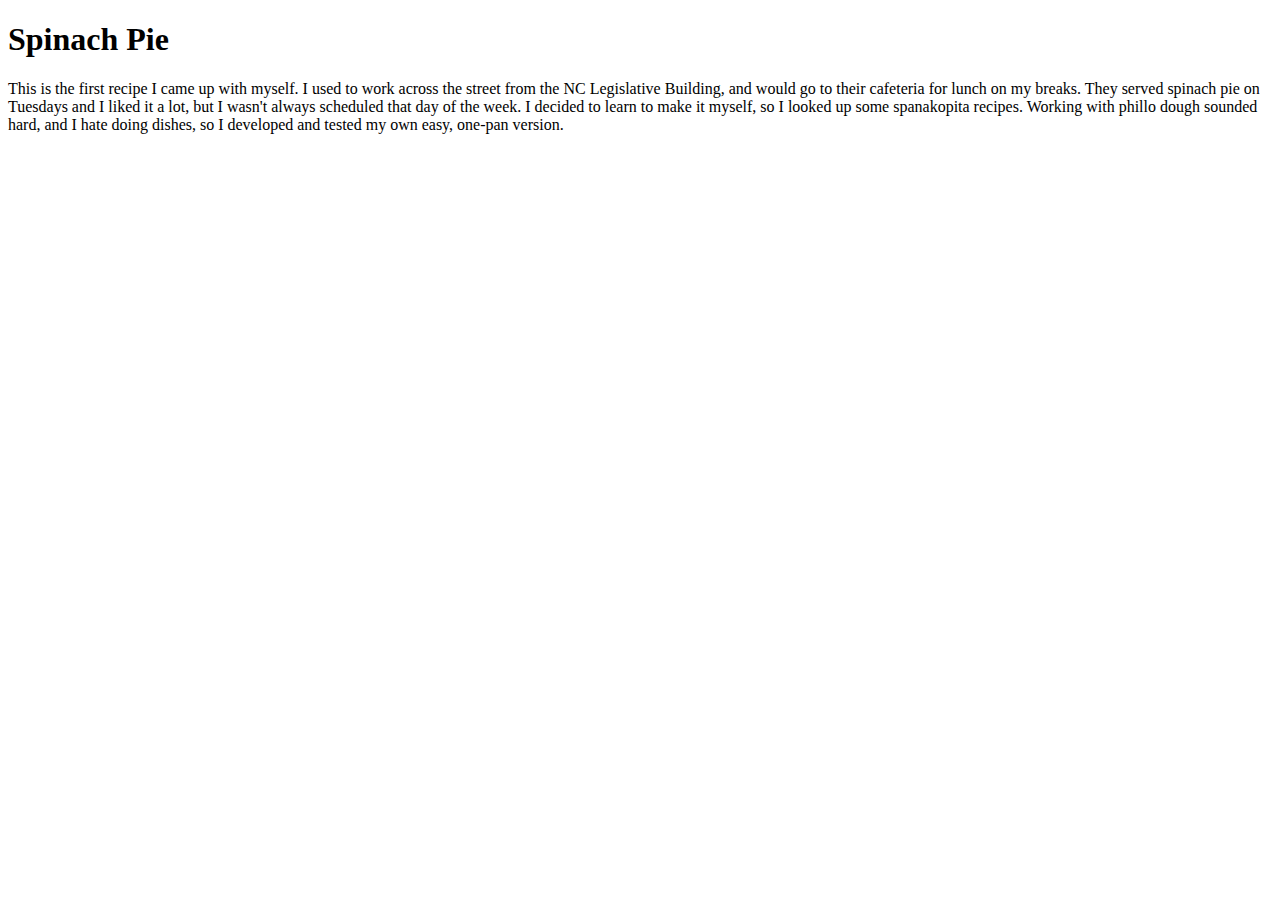
==== index.html @ efd99a6a "setup" ====
<!DOCTYPE html>
<html lang="en">
<head>
    <meta charset="UTF-8">
    <meta http-equiv="X-UA-Compatible" content="IE=edge">
    <meta name="viewport" content="width=device-width, initial-scale=1.0">
    <title>My Favorite Recipe</title>
</head>
<body>
    <h1>Spinach Pie</h1>
    <p>This is the first recipe I came up with myself. I used to work across the street from the NC Legislative Building, and would go to their cafeteria for lunch on my breaks. They served spinach pie on Tuesdays and I liked it a lot, but I wasn't always scheduled that day of the week. I decided to learn to make it myself, so I looked up some spanakopita recipes. Working with phillo dough sounded hard, and I hate doing dishes, so I developed and tested my own easy, one-pan version.</p>
</body>
</html>
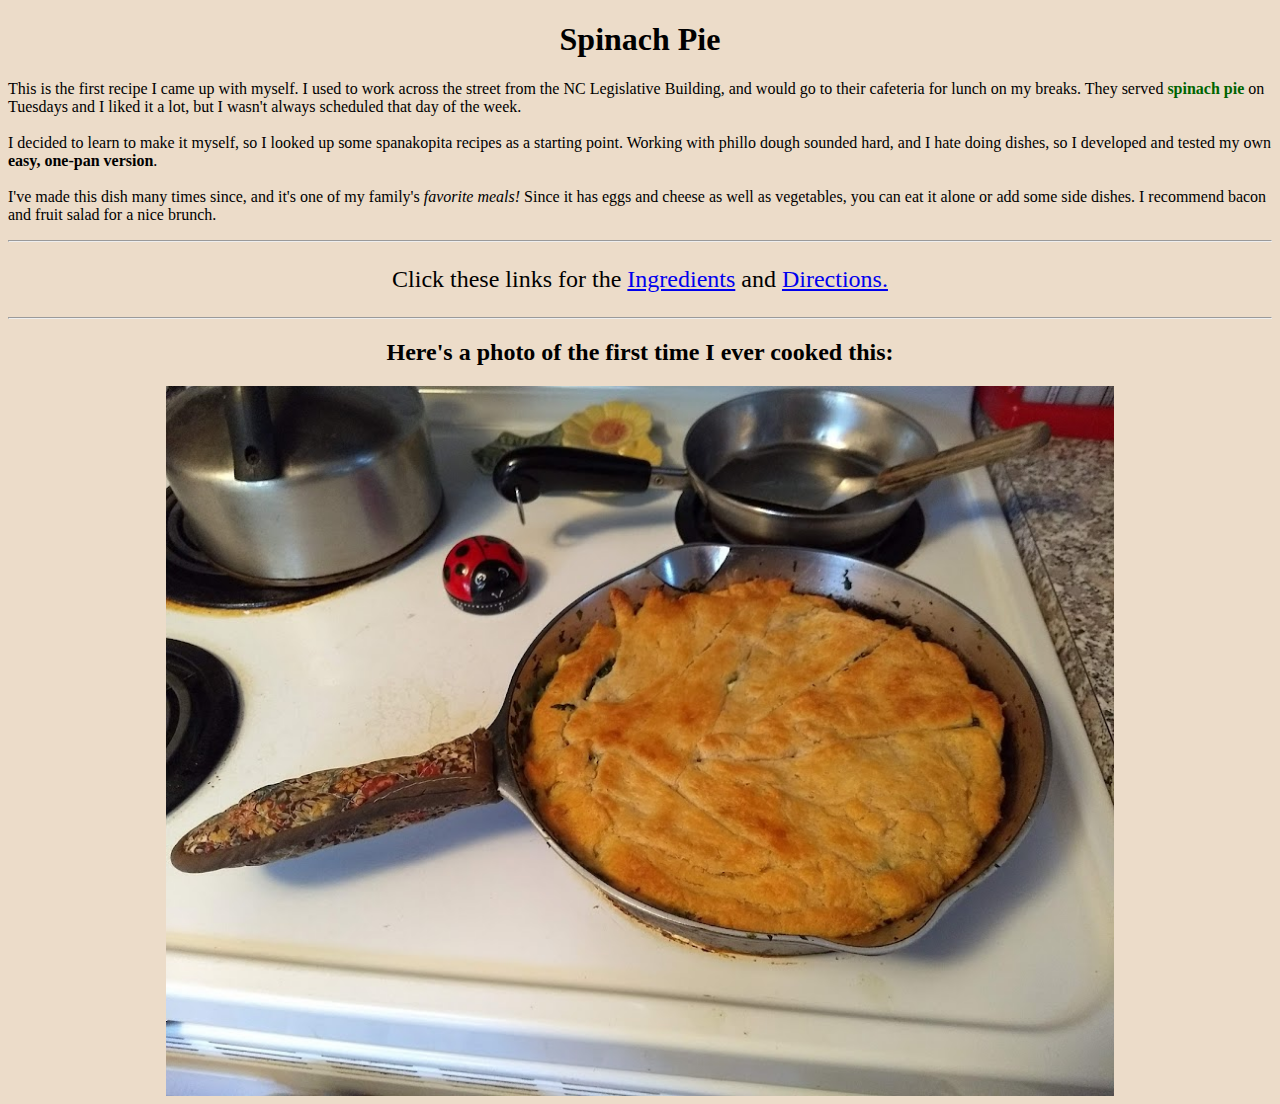
==== commit cbb36c30: "morning work" ====
--- a/index.html
+++ b/index.html
@@ -1,13 +1,49 @@
 <!DOCTYPE html>
 <html lang="en">
-<head>
-    <meta charset="UTF-8">
-    <meta http-equiv="X-UA-Compatible" content="IE=edge">
-    <meta name="viewport" content="width=device-width, initial-scale=1.0">
-    <title>My Favorite Recipe</title>
-</head>
-<body>
+  <head>
+    <meta charset="UTF-8" />
+    <meta http-equiv="X-UA-Compatible" content="IE=edge" />
+    <meta name="viewport" content="width=device-width, initial-scale=1.0" />
+    <title>My Favorite Recipe: Spinach Pie</title>
+    <link rel="stylesheet" href="style.css">
+  </head>
+  <body>
     <h1>Spinach Pie</h1>
-    <p>This is the first recipe I came up with myself. I used to work across the street from the NC Legislative Building, and would go to their cafeteria for lunch on my breaks. They served spinach pie on Tuesdays and I liked it a lot, but I wasn't always scheduled that day of the week. I decided to learn to make it myself, so I looked up some spanakopita recipes. Working with phillo dough sounded hard, and I hate doing dishes, so I developed and tested my own easy, one-pan version.</p>
-</body>
-</html>+
+    <!-- used strong/em instead of b/i for better accessibility -->
+    <p>
+      This is the first recipe I came up with myself. I used to work across the
+      street from the NC Legislative Building, and would go to their cafeteria
+      for lunch on my breaks. They served
+      <span style="color: darkgreen"><strong>spinach pie</strong></span> on Tuesdays and I liked it a
+      lot, but I wasn't always scheduled that day of the week. <br />
+      <br />
+      I decided to learn to make it myself, so I looked up some spanakopita
+      recipes as a starting point. Working with phillo dough sounded hard, and I
+      hate doing dishes, so I developed and tested my own
+      <strong>easy, one-pan version</strong>.<br />
+      <br />
+      I've made this dish many times since, and it's one of my family's
+      <em>favorite meals!</em> Since it has eggs and cheese as well as
+      vegetables, you can eat it alone or add some side dishes. I recommend
+      bacon and fruit salad for a nice brunch.
+    </p>
+
+    <hr />
+
+    <p class=navbar>
+      Click these links for the <a href="ingredients.html">Ingredients</a> and
+      <a href="directions.html">Directions.</a>
+    </p>
+
+    <hr />
+
+    <h2>Here's a photo of the first time I ever cooked this:</h2>
+
+    <img
+      src="images/first-spinach-pie.jpg"
+      alt="A spinach pie in a cast iron skillet sitting on an electric stovetop."
+      class="center"
+    />
+  </body>
+</html>
--- a/style.css
+++ b/style.css
@@ -0,0 +1,19 @@
+h1 {
+  text-align: center;
+}
+h2 {
+  text-align: center;
+}
+.center {
+  display: block;
+  margin-left: auto;
+  margin-right: auto;
+  width: 75%;
+}
+.navbar {
+  text-align: center;
+  font-size: 1.5em;
+}
+body {
+  background-color: rgb(236, 220, 201);
+}
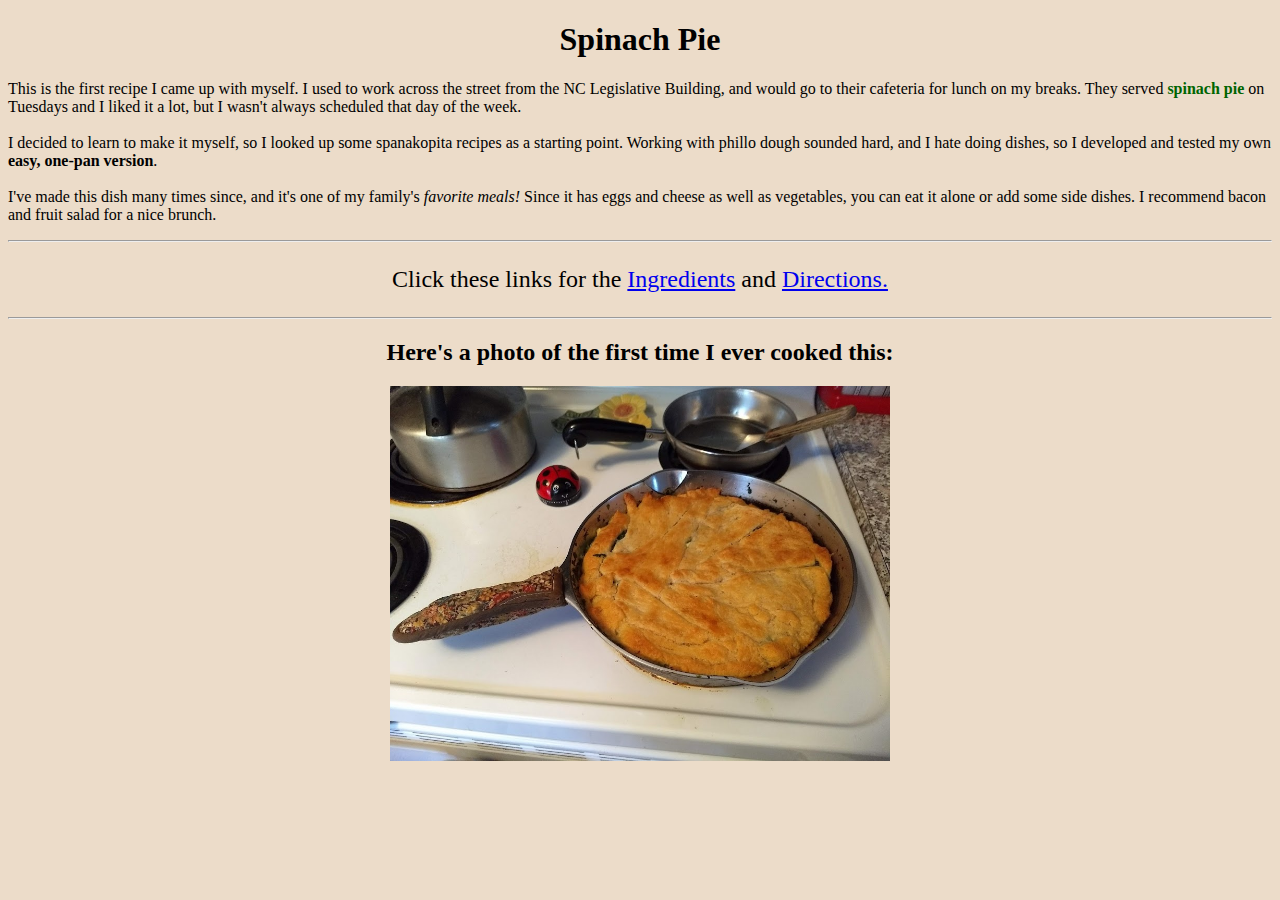
==== commit f5cf443e: "resize images" ====
--- a/index.html
+++ b/index.html
@@ -5,7 +5,7 @@
     <meta http-equiv="X-UA-Compatible" content="IE=edge" />
     <meta name="viewport" content="width=device-width, initial-scale=1.0" />
     <title>My Favorite Recipe: Spinach Pie</title>
-    <link rel="stylesheet" href="style.css">
+    <link rel="stylesheet" href="style.css" />
   </head>
   <body>
     <h1>Spinach Pie</h1>
@@ -15,8 +15,9 @@
       This is the first recipe I came up with myself. I used to work across the
       street from the NC Legislative Building, and would go to their cafeteria
       for lunch on my breaks. They served
-      <span style="color: darkgreen"><strong>spinach pie</strong></span> on Tuesdays and I liked it a
-      lot, but I wasn't always scheduled that day of the week. <br />
+      <span style="color: darkgreen"><strong>spinach pie</strong></span> on
+      Tuesdays and I liked it a lot, but I wasn't always scheduled that day of
+      the week. <br />
       <br />
       I decided to learn to make it myself, so I looked up some spanakopita
       recipes as a starting point. Working with phillo dough sounded hard, and I
@@ -31,7 +32,7 @@
 
     <hr />
 
-    <p class=navbar>
+    <p class="navbar">
       Click these links for the <a href="ingredients.html">Ingredients</a> and
       <a href="directions.html">Directions.</a>
     </p>
@@ -43,7 +44,8 @@
     <img
       src="images/first-spinach-pie.jpg"
       alt="A spinach pie in a cast iron skillet sitting on an electric stovetop."
-      class="center"
+      class="centerimage"
+      width="500"
     />
   </body>
 </html>
--- a/style.css
+++ b/style.css
@@ -4,11 +4,13 @@
 h2 {
   text-align: center;
 }
-.center {
+h3 {
+  text-align: center;
+}
+.centerimage {
   display: block;
   margin-left: auto;
   margin-right: auto;
-  width: 75%;
 }
 .navbar {
   text-align: center;
@@ -17,3 +19,12 @@
 body {
   background-color: rgb(236, 220, 201);
 }
+table,
+th,
+td {
+  border: solid darkgreen 2px;
+}
+.centertable {
+  margin-left: auto;
+  margin-right: auto;
+}
